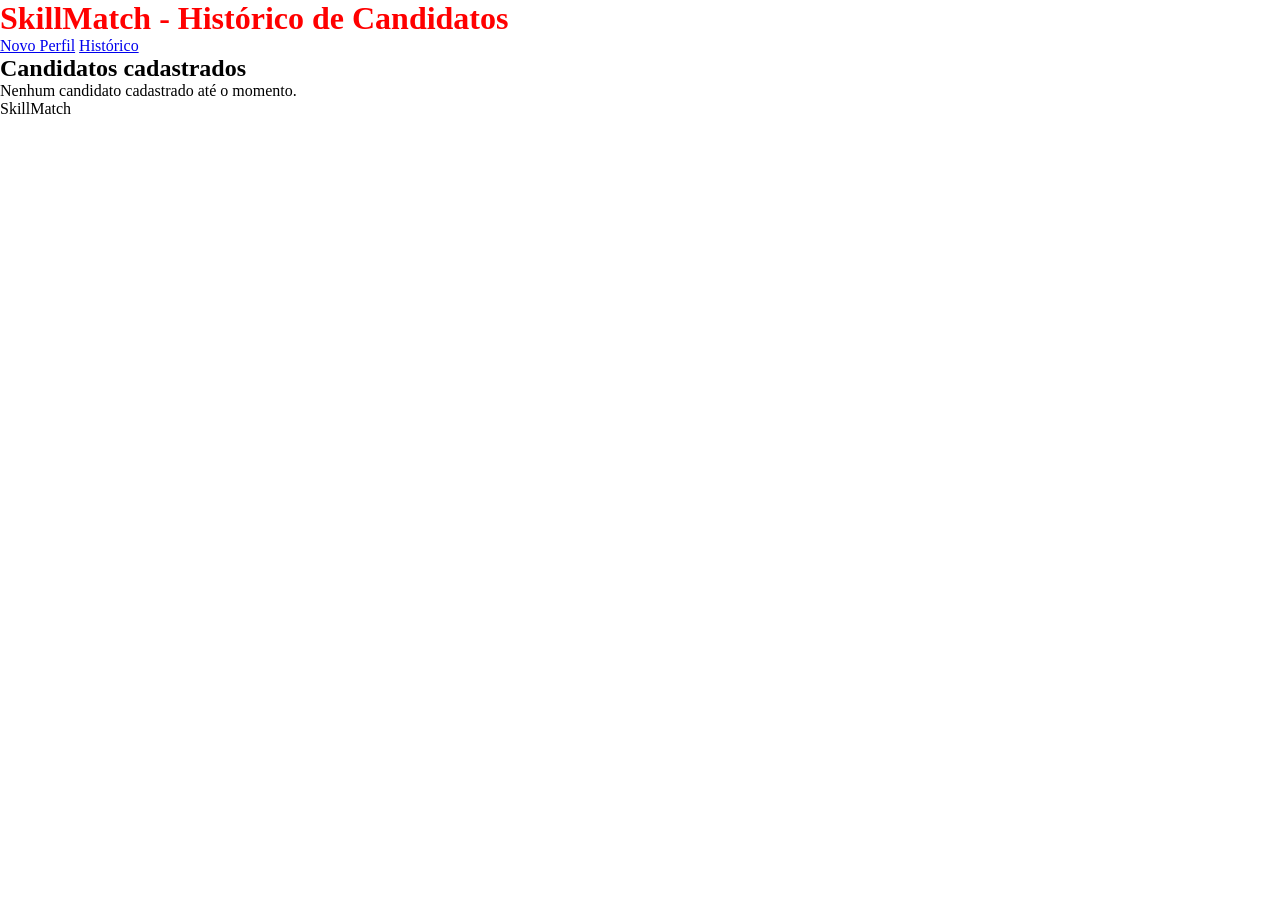
==== pages/historic.html @ 4fe9c375 "feat: salva pesquisas e exibe histórico de candidatos" ====
<!DOCTYPE html>
<html lang="pt-BR">

<head>
    <meta charset="UTF-8">
    <meta name="viewport" content="width=device-width, initial-scale=1.0">
    <meta name="description" content="Histórico de candidatos analisados no SkillMatch.">
    <link rel="stylesheet" href="../assets/styles/index.styles.css">
    <title>Histórico SkillMatch</title>
</head>

<body>
    <header>
        <h1>SkillMatch - Histórico de Candidatos</h1>
        <nav aria-label="Navegação principal">
            <a href="../index.html">Novo Perfil</a>
            <a href="./historic.html">Histórico</a>
        </nav>
    </header>

<main>
    <section aria-labelledby="history-title">
        <h2 id="history-title">Candidatos cadastrados</h2>

        <div id="history-list">
            <p>Nenhum candidato cadastrado até o momento.</p>
        </div>
    </section>
</main>

    <footer>
        <p>SkillMatch</p>
    </footer>

    <script type="module" src="../assets/scripts/history.js"></script>
</body>

</html>
---- assets/styles/index.styles.css ----
* {
    margin: 0;
    padding: 0;
    box-sizing: border-box;
}

h1 {
    color: red;
}
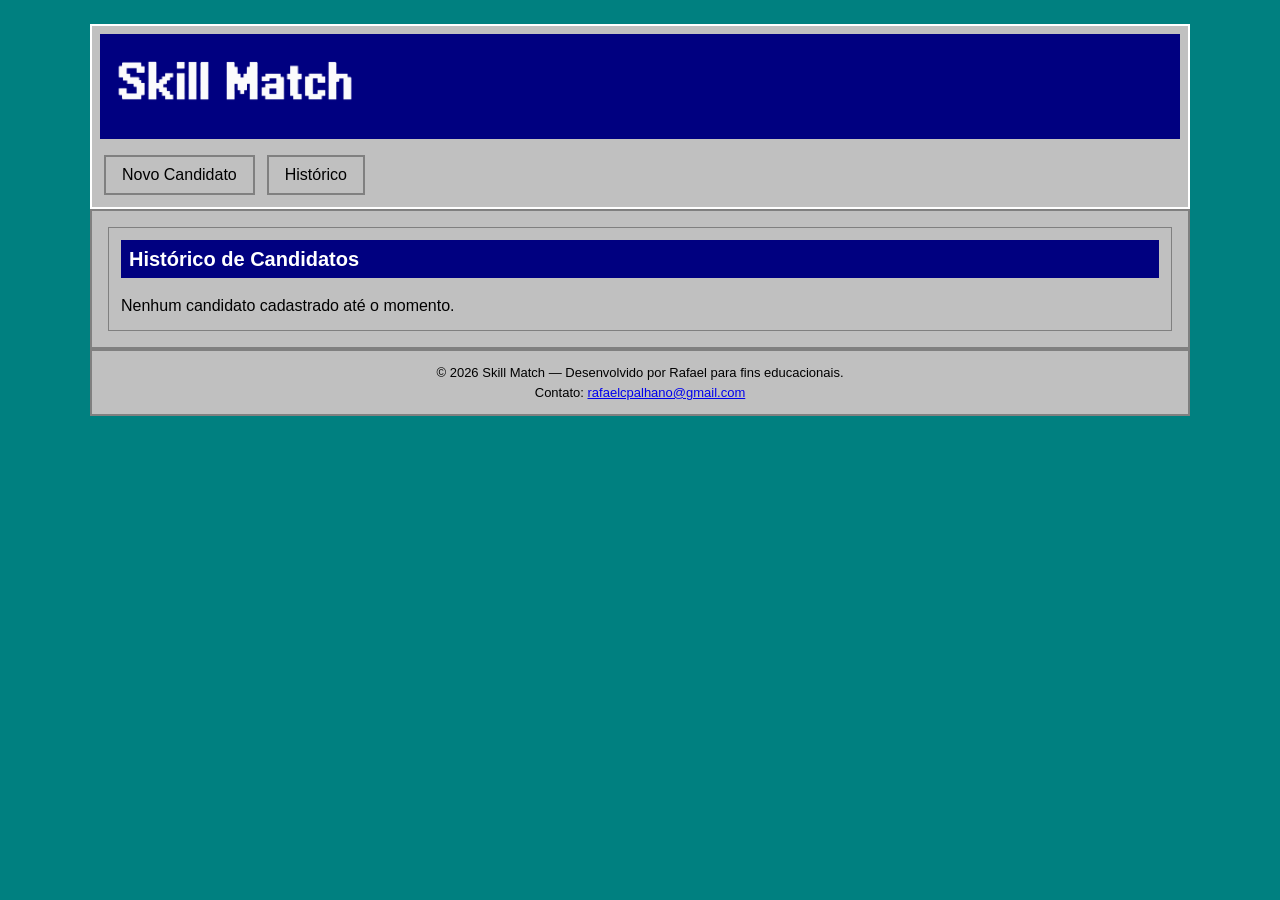
==== commit 0f26c2bd: "feat: adiciona layout responsivo" ====
--- a/pages/historic.html
+++ b/pages/historic.html
@@ -11,16 +11,18 @@
 
 <body>
     <header>
-        <h1>SkillMatch - Histórico de Candidatos</h1>
+        <h1>
+    <img src="../assets/images/Título - logo.png" alt="Skill Match">
+</h1>
         <nav aria-label="Navegação principal">
-            <a href="../index.html">Novo Perfil</a>
+            <a href="../index.html">Novo Candidato</a>
             <a href="./historic.html">Histórico</a>
         </nav>
     </header>
 
 <main>
     <section aria-labelledby="history-title">
-        <h2 id="history-title">Candidatos cadastrados</h2>
+        <h2 id="history-title">Histórico de Candidatos</h2>
 
         <div id="history-list">
             <p>Nenhum candidato cadastrado até o momento.</p>
@@ -29,7 +31,11 @@
 </main>
 
     <footer>
-        <p>SkillMatch</p>
+        <p>© 2026 Skill Match — Desenvolvido por Rafael para fins educacionais.</p>
+        <p>
+        Contato:
+        <a href="mailto:rafaelcpalhano@gmail.com">rafaelcpalhano@gmail.com</a>
+    </p>
     </footer>
 
     <script type="module" src="../assets/scripts/history.js"></script>
--- a/assets/styles/index.styles.css
+++ b/assets/styles/index.styles.css
@@ -4,6 +4,217 @@
     box-sizing: border-box;
 }
 
+body {
+    font-family: Arial, Helvetica, sans-serif;
+    font-size: 16px;
+    line-height: 1.5;
+    color: #000000;
+    background-color: #008080;
+}
+
+header,
+main,
+footer {
+    width: 92%;
+    max-width: 1100px;
+    margin: 0 auto;
+    background-color: #c0c0c0;
+}
+
+header {
+    margin-top: 24px;
+    padding: 8px;
+    border: 2px solid #ffffff;
+}
+
 h1 {
-    color: red;
-}+    padding: 6px 10px;
+    margin-bottom: 12px;
+    font-size: 24px;
+    color: #ffffff;
+    background-color: #000080;
+}
+
+h1 img {
+    width: 250px;
+    max-width: 100%;
+    height: auto;
+}
+
+nav {
+    display: flex;
+    flex-wrap: wrap;
+    gap: 12px;
+    padding: 4px;
+}
+
+
+main {
+    display: flex;
+    flex-direction: column;
+    gap: 16px;
+    padding: 16px;
+    border: 2px solid #808080;
+}
+
+section {
+    padding: 12px;
+    border: 1px solid #808080;
+}
+
+h2 {
+    padding: 4px 8px;
+    margin-bottom: 16px;
+    font-size: 20px;
+    color: #ffffff;
+    background-color: #000080;
+}
+
+form {
+    display: flex;
+    flex-direction: column;
+    gap: 12px;
+}
+
+fieldset {
+    padding: 12px;
+    border: 1px solid #808080;
+}
+
+legend {
+    padding: 0 6px;
+    font-weight: bold;
+}
+
+ul {
+    list-style: none;
+    padding-left: 0;
+}
+
+input,
+select,
+button {
+    font-family: Arial, Helvetica, sans-serif;
+    font-size: 16px;
+}
+
+input[type="text"],
+select {
+    padding: 8px;
+    border: 2px solid #808080;
+    background-color: #ffffff;
+}
+
+nav a,
+button {
+    padding: 6px 16px;
+    font-family: Arial, Helvetica, sans-serif;
+    font-size: 16px;
+    color: #000000;
+    background-color: #c0c0c0;
+    border: 2px solid #808080;
+    text-decoration: none;
+    cursor: pointer;
+}
+
+nav a:hover,
+button:hover {
+    background-color: #d8d8d8;
+}
+
+nav a:active,
+button:active {
+    background-color: #000080;
+    color: #ffffff;
+}
+
+#skills-error {
+    color: #800000;
+}
+
+#results li,
+#history-list article {
+    margin-bottom: 16px;
+    padding: 12px;
+    border: 1px solid #808080;
+    background-color: #ffffff;
+}
+
+.recommended-job {
+    border-left: 4px solid #000080;
+}
+
+footer {
+    padding: 12px;
+    margin-bottom: 24px;
+    text-align: center;
+    border: 2px solid #808080;
+    font-size: 13px;
+}
+
+
+
+
+
+
+
+/*
+
+body {
+    font-family: Arial, Helvetica, sans-serif;
+    font-size: 16px;
+    line-height: 1.5;
+    color: #1f2937;
+    background-color: #f3f4f6;
+}
+
+header,
+main,
+footer {
+    width: 92%;
+    max-width: 1100px;
+    margin: 0 auto;
+}
+
+header {
+    padding: 24px 0;
+}
+
+h1 {
+    font-size: 28px;
+    margin-bottom: 16px;
+}
+
+nav {
+    display: flex;
+    flex-wrap: wrap;
+    gap: 16px;
+}
+
+nav a {
+    color: #1d4ed8;
+}
+
+main {
+    display: flex;
+    flex-direction: column;
+    gap: 24px;
+}
+
+section {
+    padding: 16px;
+    background-color: #ffffff;
+    border-radius: 8px;
+}
+
+h2 {
+    margin-bottom: 16px;
+}
+
+footer {
+    padding: 24px 0;
+    text-align: center;
+}
+
+
+*/
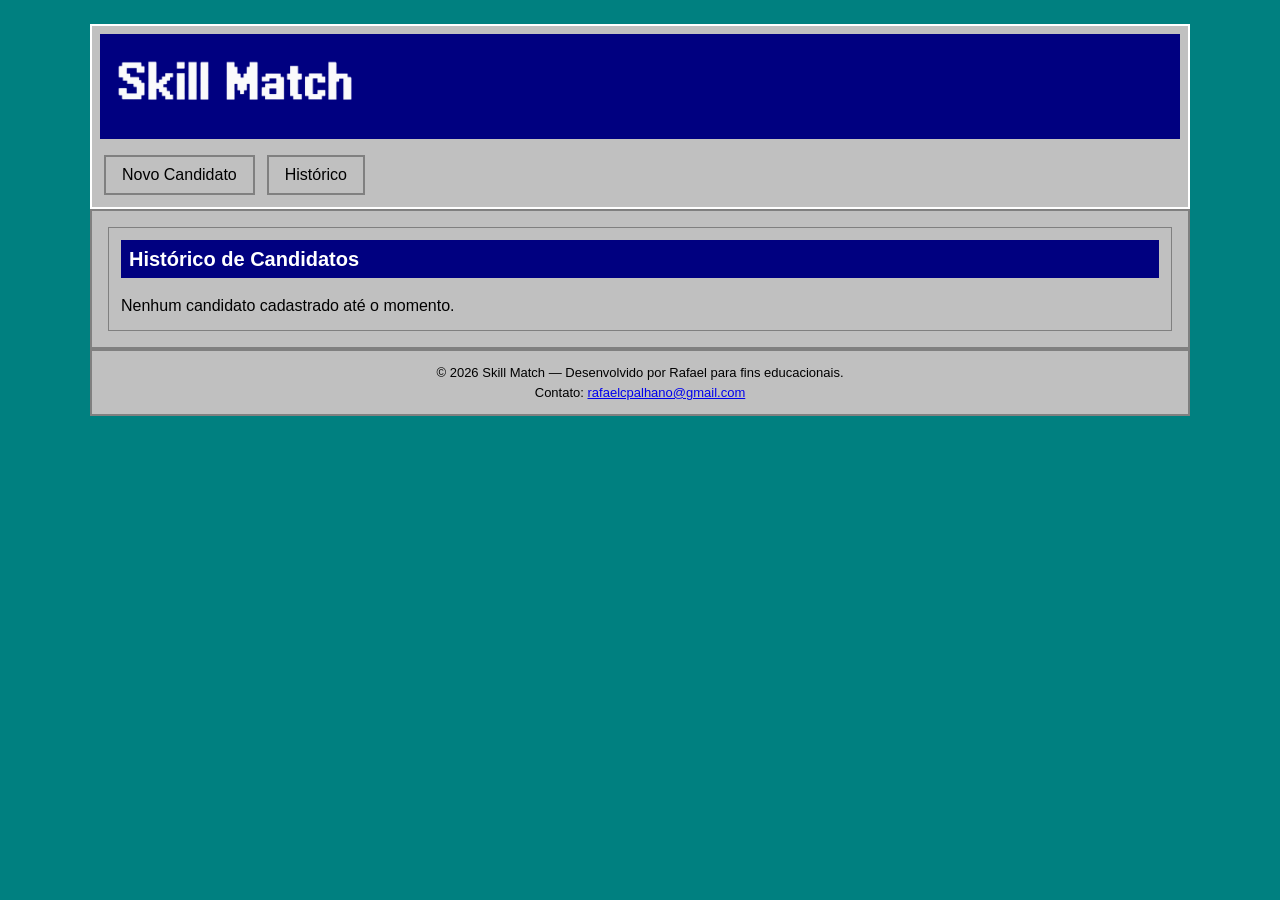
==== commit 46958d6d: "fix: ajusta dimensões da logo para estabilizar o layout" ====
--- a/pages/historic.html
+++ b/pages/historic.html
@@ -12,7 +12,7 @@
 <body>
     <header>
         <h1>
-    <img src="../assets/images/Título - logo.png" alt="Skill Match">
+    <img src="../assets/images/Título - logo.png" alt="Skill Match" width="600" height="200">
 </h1>
         <nav aria-label="Navegação principal">
             <a href="../index.html">Novo Candidato</a>
